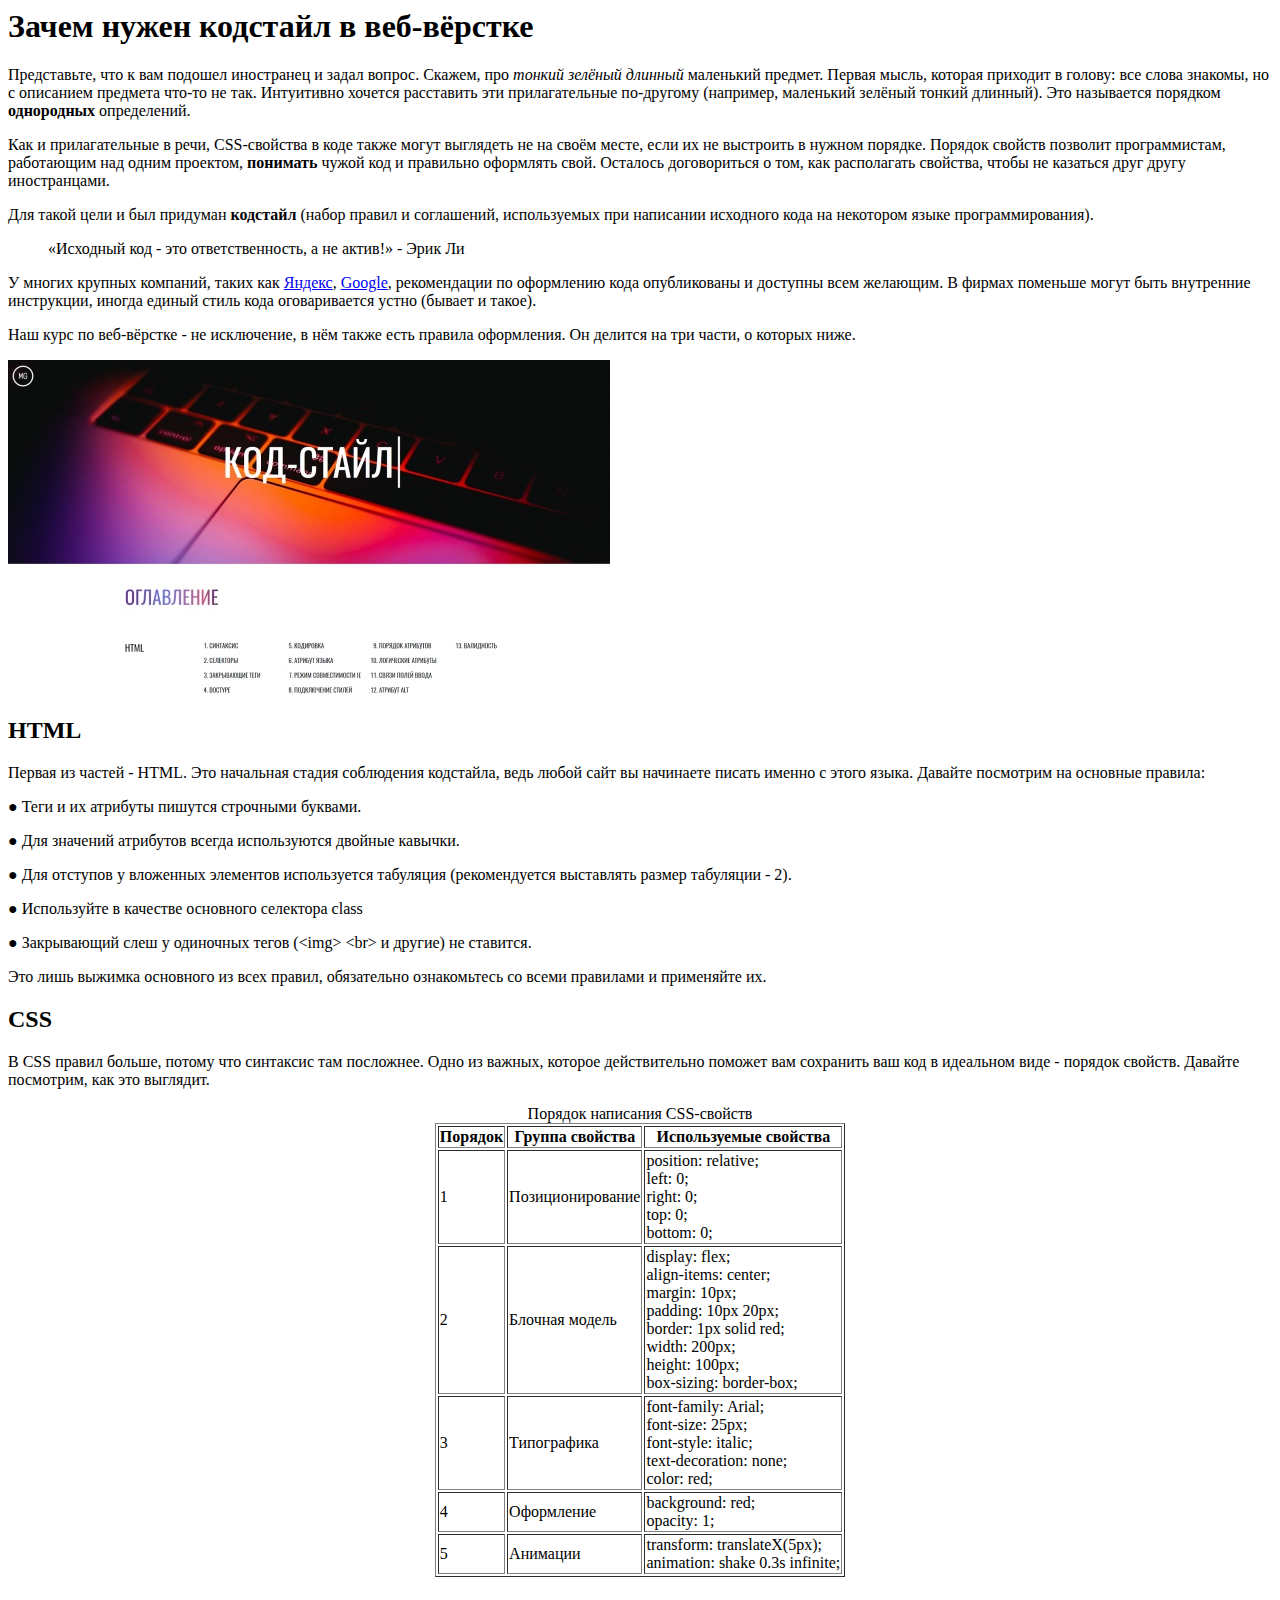
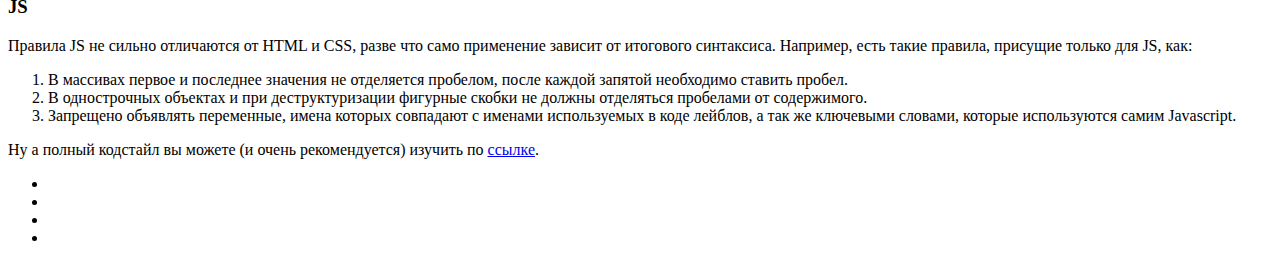
==== index.html @ 4174bd14 "add html files" ====
<Docktype html>
    <html>

    <head>
        <!DOCTYPE html>
        <html lang="en">

        <head>
            <meta charset="UTF-8">
            <meta http-equiv="X-UA-Compatible" content="IE=edge">
            <meta name="viewport" content="width=device-width, initial-scale=1.0">
            <title>Document</title>
        </head>

    <body>
        <h1>Зачем нужен кодстайл в веб-вёрстке</h1>
        <p>Представьте, что к вам подошел иностранец и задал вопрос. Скажем, про <i>тонкий
                зелёный длинный</i> маленький предмет. Первая мысль, которая приходит в голову: все
            слова знакомы, но с описанием предмета что-то не так. Интуитивно хочется расставить
            эти прилагательные по-другому (например, маленький зелёный тонкий длинный). Это
            называется порядком <b>однородных</b> определений.</p>
        <p>Как и прилагательные в речи, CSS-свойства в коде также могут выглядеть не на своём
            месте, если их не выстроить в нужном порядке. Порядок свойств позволит
            программистам, работающим над одним проектом, <b>понимать</b> чужой код и правильно
            оформлять свой. Осталось договориться о том, как располагать свойства, чтобы не
            казаться друг другу иностранцами.</p>
        <p>Для такой цели и был придуман <b>кодстайл</b> (набор правил и соглашений, используемых
            при написании исходного кода на некотором языке программирования).</p>
        <p><blockquote>«Исходный код - это ответственность, а не актив!» - Эрик Ли</blockquote></p>
        <p>У многих крупных компаний, таких как <a href="https://ya.ru/">Яндекс</a>, <a
                href="https://www.google.ru/">Google</a>, рекомендации по оформлению
            кода опубликованы и доступны всем желающим. В фирмах поменьше могут быть
            внутренние инструкции, иногда единый стиль кода оговаривается устно (бывает и
            такое).</p>
        <p>Наш курс по веб-вёрстке - не исключение, в нём также есть правила оформления. Он
            делится на три части, о которых ниже.</p>
        <img src="hgh.jpg" />
        <h2>HTML</h2>
        <p>Первая из частей - HTML. Это начальная стадия соблюдения кодстайла, ведь любой
            сайт вы начинаете писать именно с этого языка. Давайте посмотрим на основные
            правила:</p>
        <p>● Теги и их атрибуты пишутся строчными буквами.
        </p>
        <p>● Для значений атрибутов всегда используются двойные кавычки.</p>
        <p>● Для отступов у вложенных элементов используется табуляция (рекомендуется
            выставлять размер табуляции - 2).</p>
        <p>● Используйте в качестве основного селектора class</p>
        <P>● Закрывающий слеш у одиночных тегов (&#60;img&#62; &#60;br&#62; и другие) не ставится.
        </P>
        <p>
            Это лишь выжимка основного из всех правил, обязательно ознакомьтесь со всеми
            правилами и применяйте их.<br>
        </p>
        <h2>CSS</h2>
        <p>
            В CSS правил больше, потому что синтаксис там посложнее. Одно из важных, которое
            действительно поможет вам сохранить ваш код в идеальном виде - порядок свойств.
            Давайте посмотрим, как это выглядит.
        </p>
        <center>Порядок написания CSS-свойств</center>
        <table border="1" align="center">
            <tr>
                <th>Порядок</th>
                <th>Группа свойства </th>
                <th>Используемые свойства</th>
            </tr>
            <tr>
                <td>1</td>
                <td>Позиционирование</td>
                <td>position: relative;<br>
                    left: 0;<br>
                    right: 0;<br>
                    top: 0;<br>
                    bottom: 0;</td>
            </tr>
            <tr>
                <td>2</td>
                <td>Блочная модель</td>
                <td>display: flex;<br>
                    align-items: center;<br>
                    margin: 10px;<br>
                    padding: 10px 20px;<br>
                    border: 1px solid red;<br>
                    width: 200px;<br>
                    height: 100px;<br>
                    box-sizing: border-box;</td>
            </tr>
            <tr>
                <td>3</td>
                <td>Типографика</td>
                <td>font-family: Arial;<br>
                    font-size: 25px;<br>
                    font-style: italic;<br>
                    text-decoration: none;<br>
                    color: red;</td>
            </tr>
            <tr>
                <td>4</td>
                <td>Оформление</td>
                <td>background: red;<br>
                    opacity: 1;</td>
            </tr>
            <tr>
                <td>5</td>
                <td>Анимации</td>
                <td>transform: translateX(5px);<br>
                    animation: shake 0.3s infinite;</td>
            </tr>

        </table>
        <h3>JS</h3>
        <p>
            Правила JS не сильно отличаются от HTML и CSS, разве что само применение зависит
            от итогового синтаксиса. Например, есть такие правила, присущие только для JS, как:<br>
        <ol>
            <li>В массивах первое и последнее значения не отделяется пробелом, после каждой
                запятой необходимо ставить пробел.<br>
            <li>В однострочных объектах и при деструктуризации фигурные скобки не должны
                отделяться пробелами от содержимого.<br>
            <li>Запрещено объявлять переменные, имена которых совпадают с именами
                используемых в коде лейблов, а так же ключевыми словами, которые
                используются самим Javascript.<br>
        </ol>
        Ну а полный кодстайл вы можете (и очень рекомендуется) изучить по <a
            href="https://codeguide.maxgraph.ru/">ссылке</a>.<br>
        </p>
        <ul>
            <li></li>
            <li></li>
            <li></li>
            <li></li>
        </ul>
    </body>
 
    </html>
    </head>

    </html>

    </html>
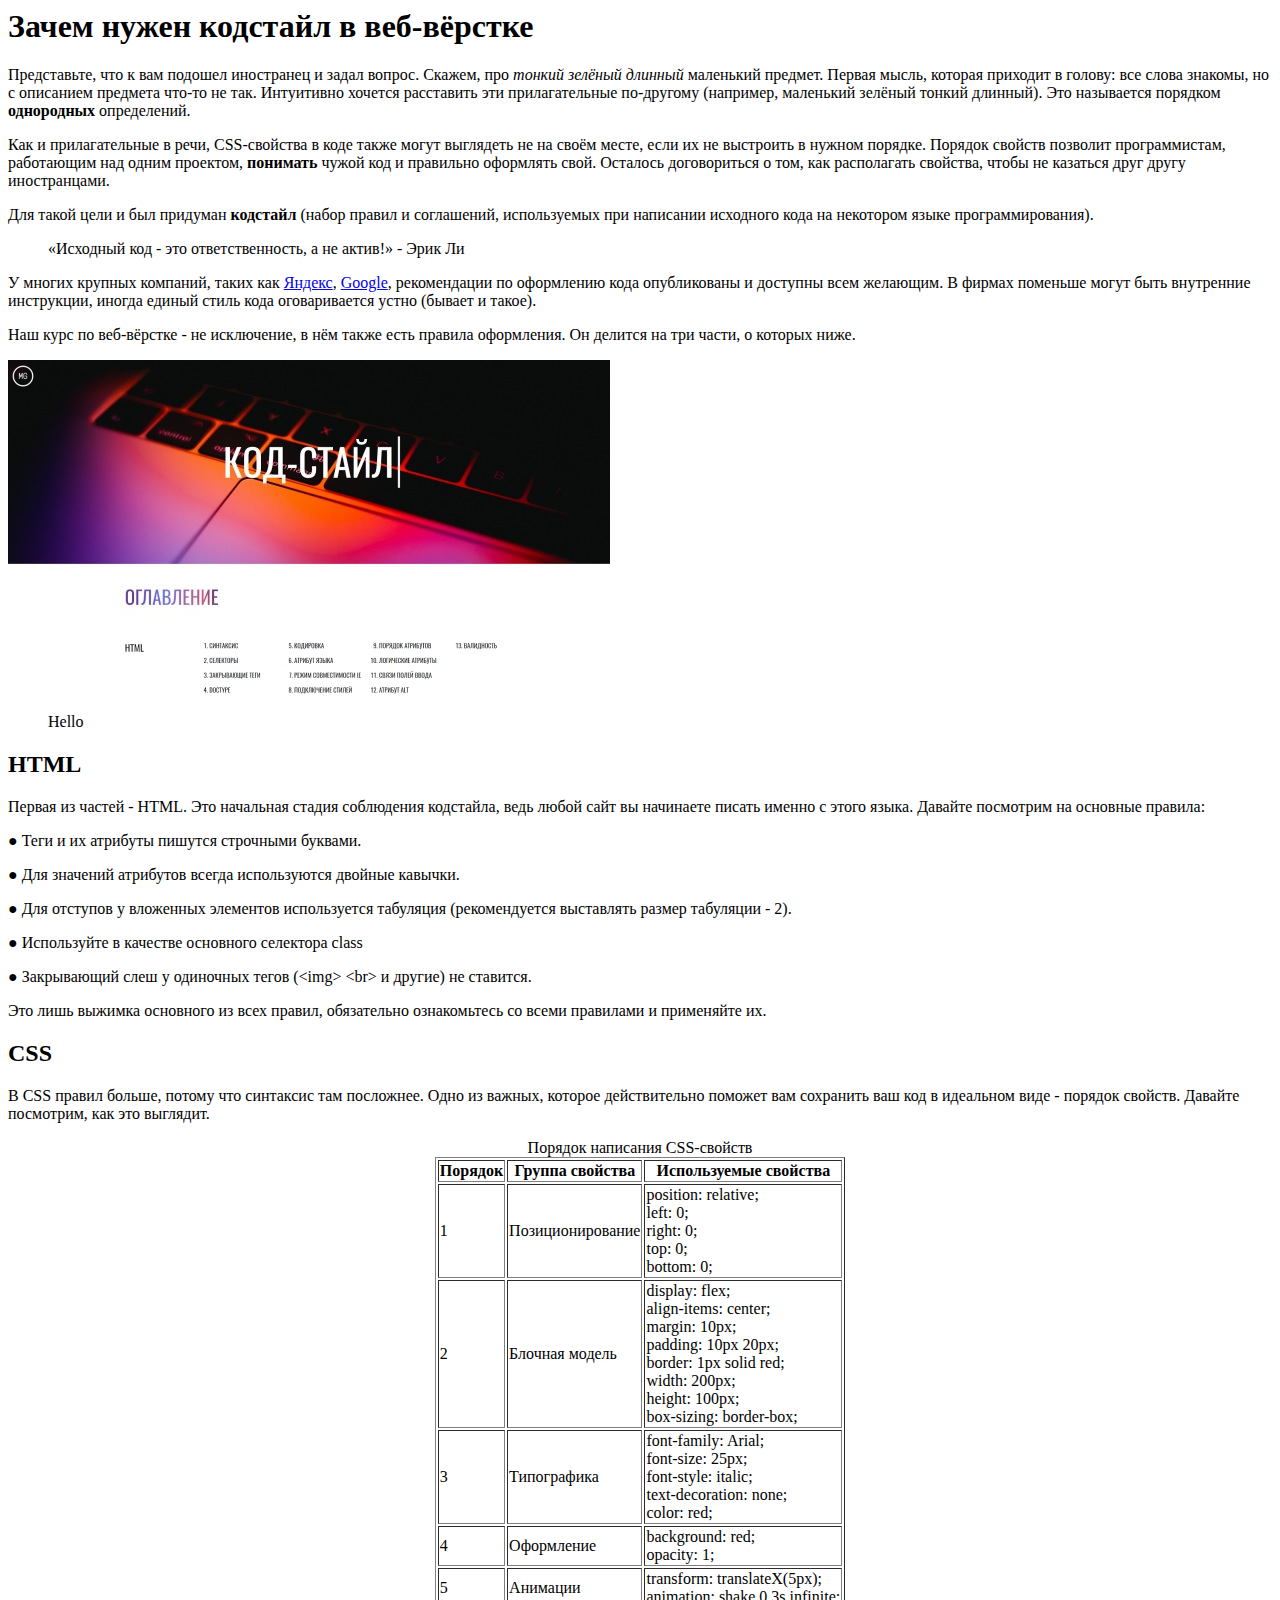
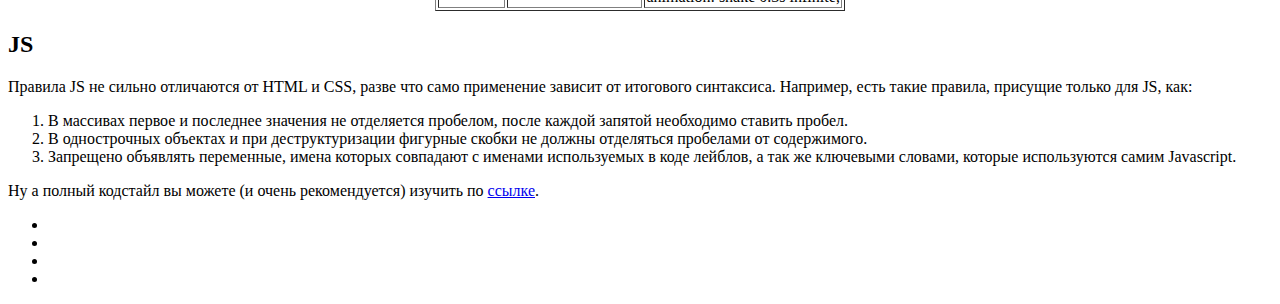
==== commit b8938944: "add fkj" ====
--- a/index.html
+++ b/index.html
@@ -26,15 +26,20 @@
             казаться друг другу иностранцами.</p>
         <p>Для такой цели и был придуман <b>кодстайл</b> (набор правил и соглашений, используемых
             при написании исходного кода на некотором языке программирования).</p>
-        <p><blockquote>«Исходный код - это ответственность, а не актив!» - Эрик Ли</blockquote></p>
-        <p>У многих крупных компаний, таких как <a href="https://ya.ru/">Яндекс</a>, <a
+        <p>
+        <blockquote>«Исходный код - это ответственность, а не актив!» - Эрик Ли</blockquote>
+        </p>
+        <p>У многих крупных компаний, таких как <a target="_blank" href="https://ya.ru/">Яндекс</a>, <a target="_blank"
                 href="https://www.google.ru/">Google</a>, рекомендации по оформлению
             кода опубликованы и доступны всем желающим. В фирмах поменьше могут быть
             внутренние инструкции, иногда единый стиль кода оговаривается устно (бывает и
             такое).</p>
         <p>Наш курс по веб-вёрстке - не исключение, в нём также есть правила оформления. Он
             делится на три части, о которых ниже.</p>
-        <img src="hgh.jpg" />
+        <figcaption>
+            <img src="hgh.jpg" />
+            <figure>Hello</figure>
+        </figcaption>
         <h2>HTML</h2>
         <p>Первая из частей - HTML. Это начальная стадия соблюдения кодстайла, ведь любой
             сайт вы начинаете писать именно с этого языка. Давайте посмотрим на основные
@@ -108,7 +113,7 @@
             </tr>
 
         </table>
-        <h3>JS</h3>
+        <h2>JS</h2>
         <p>
             Правила JS не сильно отличаются от HTML и CSS, разве что само применение зависит
             от итогового синтаксиса. Например, есть такие правила, присущие только для JS, как:<br>
@@ -121,7 +126,7 @@
                 используемых в коде лейблов, а так же ключевыми словами, которые
                 используются самим Javascript.<br>
         </ol>
-        Ну а полный кодстайл вы можете (и очень рекомендуется) изучить по <a
+        Ну а полный кодстайл вы можете (и очень рекомендуется) изучить по <a target="_blank"
             href="https://codeguide.maxgraph.ru/">ссылке</a>.<br>
         </p>
         <ul>
@@ -131,7 +136,7 @@
             <li></li>
         </ul>
     </body>
- 
+
     </html>
     </head>
 
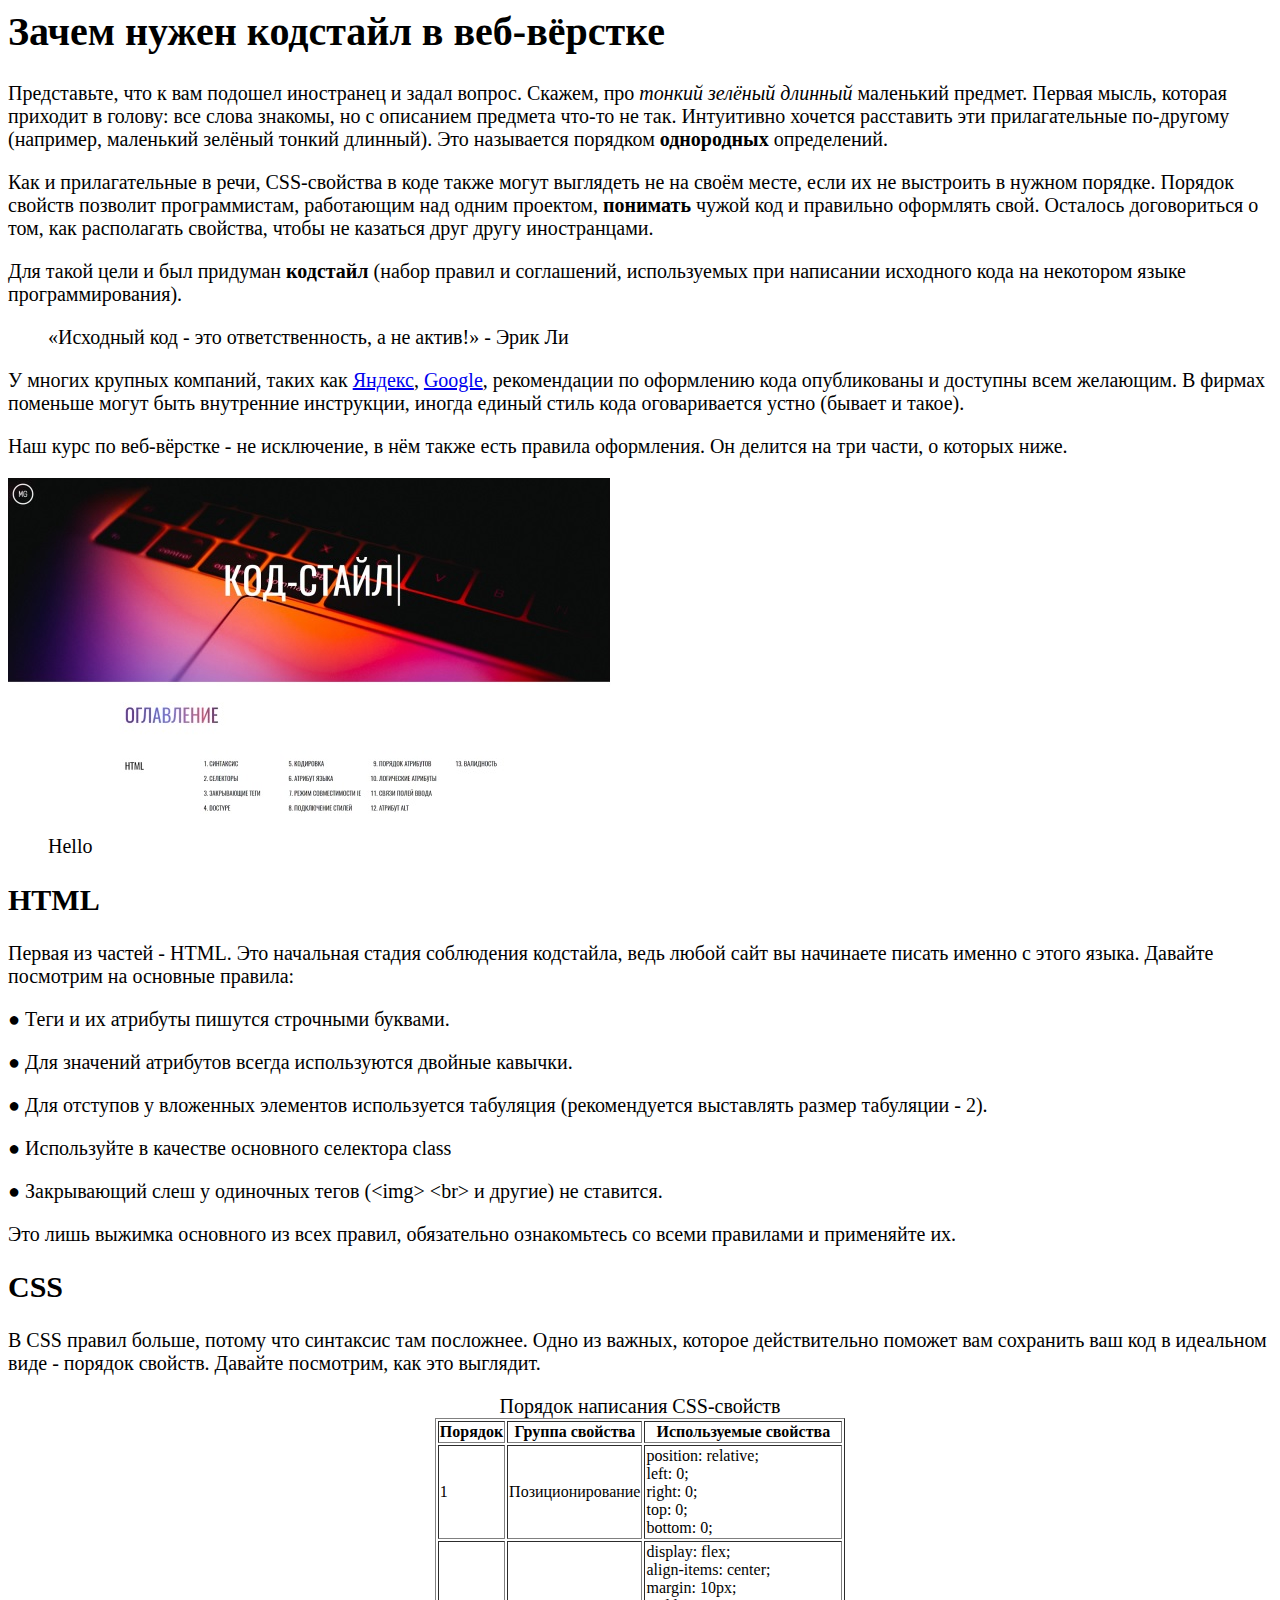
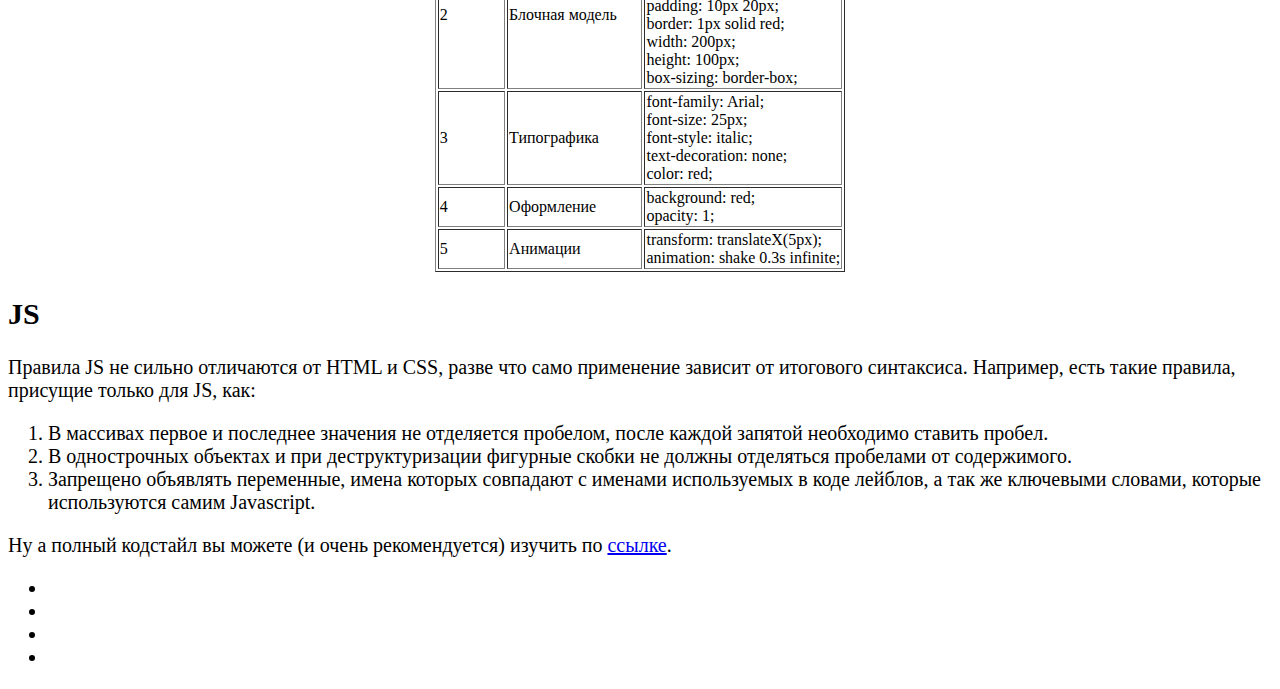
==== commit 4a89b13c: "kkk" ====
--- a/index.html
+++ b/index.html
@@ -10,6 +10,7 @@
             <meta http-equiv="X-UA-Compatible" content="IE=edge">
             <meta name="viewport" content="width=device-width, initial-scale=1.0">
             <title>Document</title>
+            <link rel="stylesheet" href="style.css">
         </head>
 
     <body>
--- a/style.css
+++ b/style.css
@@ -0,0 +1,12 @@
+body {
+    font-size: 20px;
+}
+h1 {
+    font-size: 40px;
+}
+h2 {
+    font-size: 30px;
+}
+h3 {
+    font-size: 35px;
+}
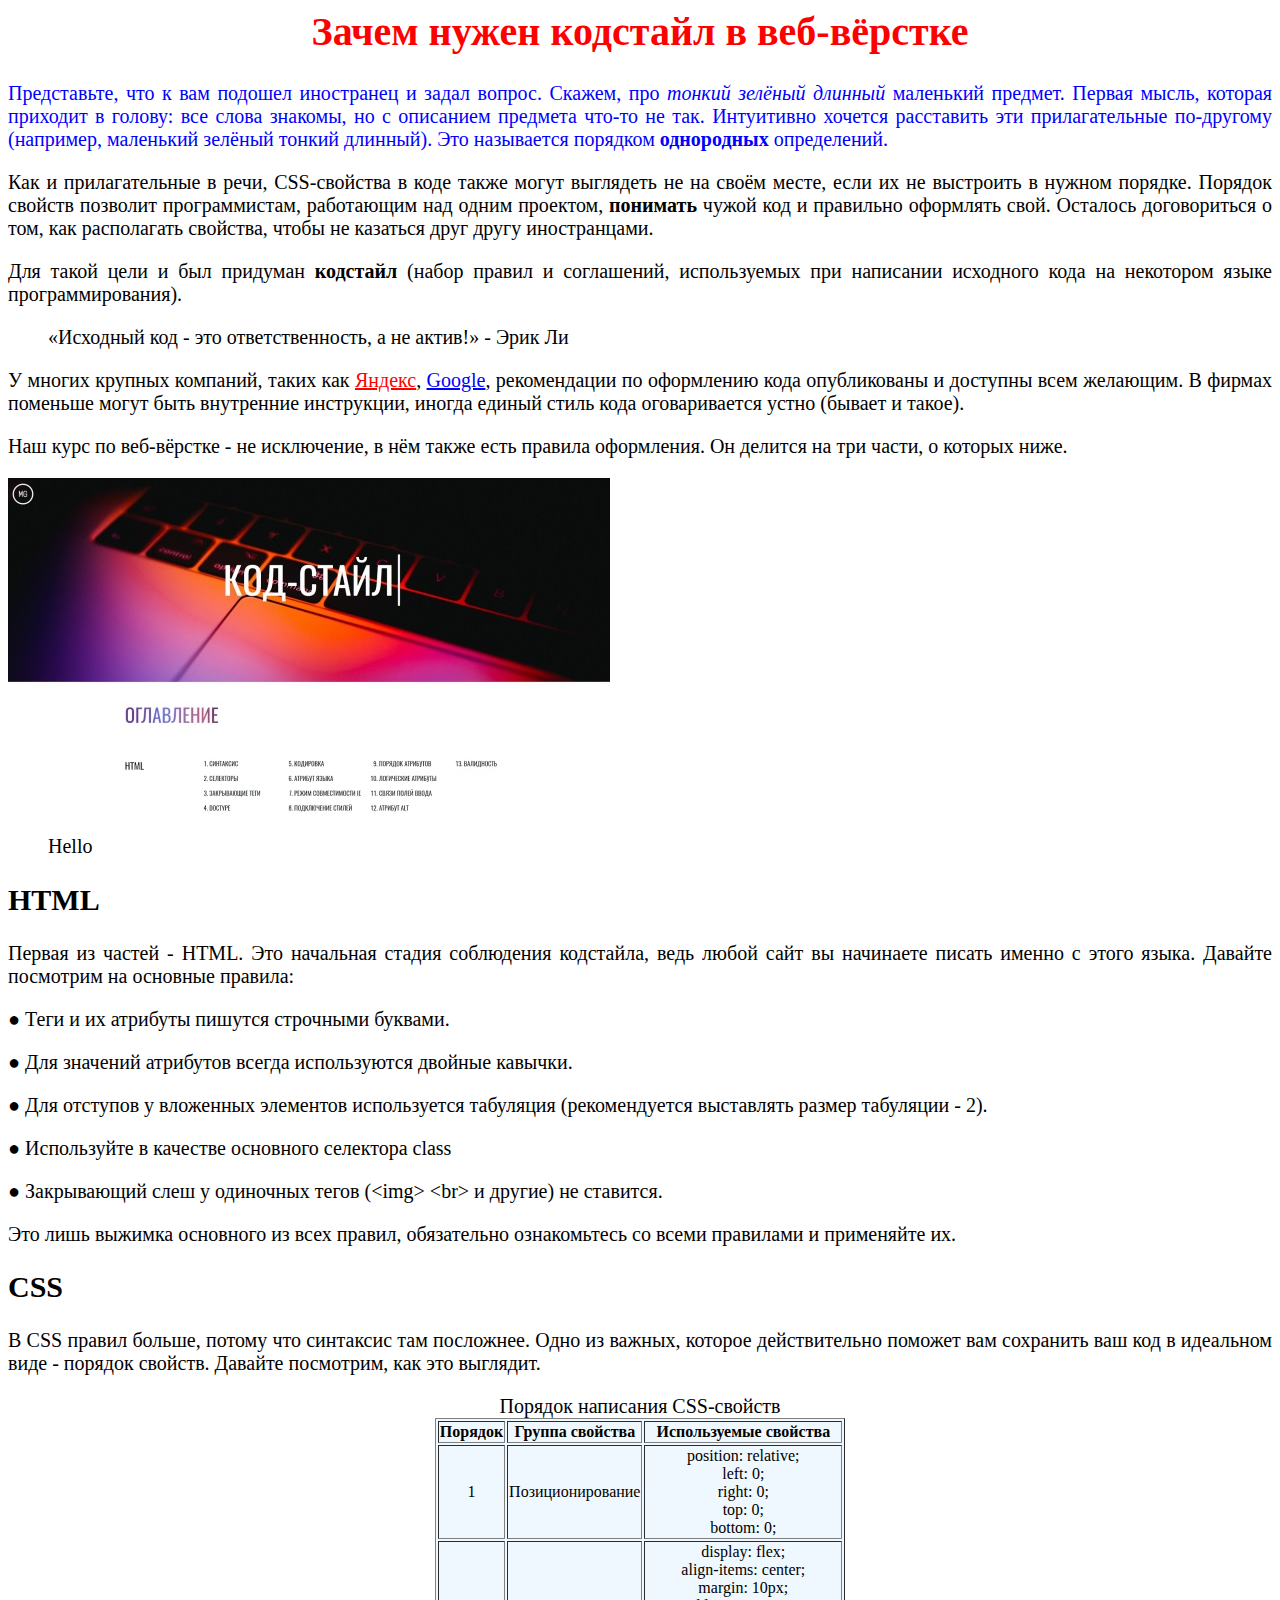
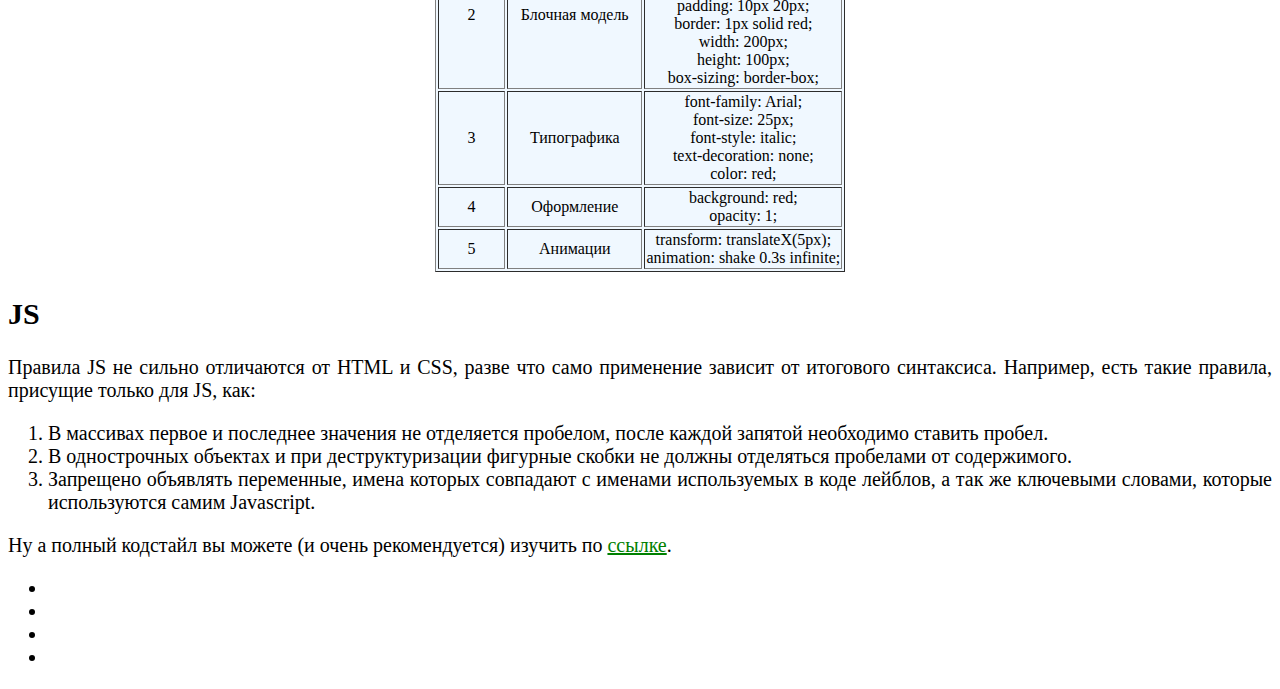
==== commit acf3f03b: "практическая" ====
--- a/index.html
+++ b/index.html
@@ -14,12 +14,16 @@
         </head>
 
     <body>
-        <h1>Зачем нужен кодстайл в веб-вёрстке</h1>
-        <p>Представьте, что к вам подошел иностранец и задал вопрос. Скажем, про <i>тонкий
+        <div class="collorred">
+        <h1 class="collorred"> Зачем нужен кодстайл в веб-вёрстке</h1>
+        </div>
+        <div id="colorblue">
+        <p id="colorblue">Представьте, что к вам подошел иностранец и задал вопрос. Скажем, про <i>тонкий
                 зелёный длинный</i> маленький предмет. Первая мысль, которая приходит в голову: все
             слова знакомы, но с описанием предмета что-то не так. Интуитивно хочется расставить
             эти прилагательные по-другому (например, маленький зелёный тонкий длинный). Это
             называется порядком <b>однородных</b> определений.</p>
+        </div>
         <p>Как и прилагательные в речи, CSS-свойства в коде также могут выглядеть не на своём
             месте, если их не выстроить в нужном порядке. Порядок свойств позволит
             программистам, работающим над одним проектом, <b>понимать</b> чужой код и правильно
@@ -30,7 +34,7 @@
         <p>
         <blockquote>«Исходный код - это ответственность, а не актив!» - Эрик Ли</blockquote>
         </p>
-        <p>У многих крупных компаний, таких как <a target="_blank" href="https://ya.ru/">Яндекс</a>, <a target="_blank"
+        <p>У многих крупных компаний, таких как <a class="yandex" target="_blank"  href="https://ya.ru/">Яндекс</a>, <a class="google" target="_blank"
                 href="https://www.google.ru/">Google</a>, рекомендации по оформлению
             кода опубликованы и доступны всем желающим. В фирмах поменьше могут быть
             внутренние инструкции, иногда единый стиль кода оговаривается устно (бывает и
@@ -127,7 +131,7 @@
                 используемых в коде лейблов, а так же ключевыми словами, которые
                 используются самим Javascript.<br>
         </ol>
-        Ну а полный кодстайл вы можете (и очень рекомендуется) изучить по <a target="_blank"
+        Ну а полный кодстайл вы можете (и очень рекомендуется) изучить по <a class="kam" target="_blank"
             href="https://codeguide.maxgraph.ru/">ссылке</a>.<br>
         </p>
         <ul>
--- a/style.css
+++ b/style.css
@@ -1,8 +1,10 @@
 body {
     font-size: 20px;
+    text-align: justify;
 }
 h1 {
     font-size: 40px;
+    text-align: center;
 }
 h2 {
     font-size: 30px;
@@ -10,3 +12,25 @@
 h3 {
     font-size: 35px;
 }
+table {
+margin: auto;
+background-color: aliceblue;
+}
+td {
+text-align: center;
+}
+.collorred  {
+    color: red;
+}
+#colorblue {
+    color: blue;
+}
+.yandex  {
+    color: red;
+}
+.google {
+    color: blue;
+}
+.kam {
+    color: green;
+}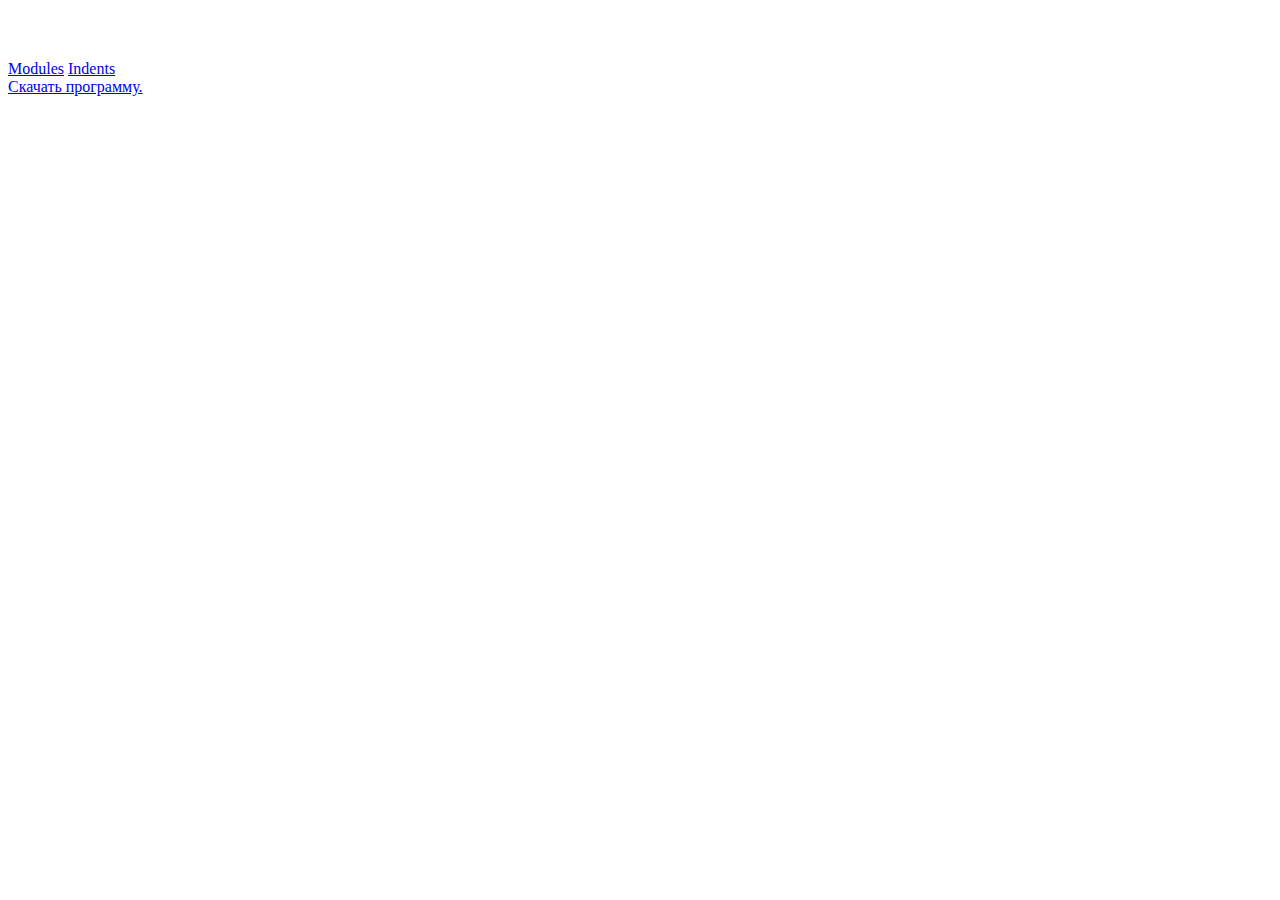
==== commit 9b854821: "add" ====
--- a/index.html
+++ b/index.html
@@ -1,150 +1,30 @@
-<Docktype html>
-    <html>
+<!DOCTYPE html>
+<html lang="en">
 
     <head>
-        <!DOCTYPE html>
-        <html lang="en">
-
-        <head>
-            <meta charset="UTF-8">
-            <meta http-equiv="X-UA-Compatible" content="IE=edge">
-            <meta name="viewport" content="width=device-width, initial-scale=1.0">
-            <title>Document</title>
-            <link rel="stylesheet" href="style.css">
-        </head>
-
+        <meta charset="UTF-8">
+        <meta http-equiv="X-UA-Compatible" content="IE=edge">
+        <meta name="viewport" content="width=device-width, initial-scale=1.0">
+        <title>Практическая 3</title>
+        <link rel="stylesheet" href="css/style.css">
+        <link rel="stylesheet" href="css/normalize.css">
+    </head>
+    
     <body>
-        <div class="collorred">
-        <h1 class="collorred"> Зачем нужен кодстайл в веб-вёрстке</h1>
-        </div>
-        <div id="colorblue">
-        <p id="colorblue">Представьте, что к вам подошел иностранец и задал вопрос. Скажем, про <i>тонкий
-                зелёный длинный</i> маленький предмет. Первая мысль, которая приходит в голову: все
-            слова знакомы, но с описанием предмета что-то не так. Интуитивно хочется расставить
-            эти прилагательные по-другому (например, маленький зелёный тонкий длинный). Это
-            называется порядком <b>однородных</b> определений.</p>
-        </div>
-        <p>Как и прилагательные в речи, CSS-свойства в коде также могут выглядеть не на своём
-            месте, если их не выстроить в нужном порядке. Порядок свойств позволит
-            программистам, работающим над одним проектом, <b>понимать</b> чужой код и правильно
-            оформлять свой. Осталось договориться о том, как располагать свойства, чтобы не
-            казаться друг другу иностранцами.</p>
-        <p>Для такой цели и был придуман <b>кодстайл</b> (набор правил и соглашений, используемых
-            при написании исходного кода на некотором языке программирования).</p>
-        <p>
-        <blockquote>«Исходный код - это ответственность, а не актив!» - Эрик Ли</blockquote>
-        </p>
-        <p>У многих крупных компаний, таких как <a class="yandex" target="_blank"  href="https://ya.ru/">Яндекс</a>, <a class="google" target="_blank"
-                href="https://www.google.ru/">Google</a>, рекомендации по оформлению
-            кода опубликованы и доступны всем желающим. В фирмах поменьше могут быть
-            внутренние инструкции, иногда единый стиль кода оговаривается устно (бывает и
-            такое).</p>
-        <p>Наш курс по веб-вёрстке - не исключение, в нём также есть правила оформления. Он
-            делится на три части, о которых ниже.</p>
-        <figcaption>
-            <img src="hgh.jpg" />
-            <figure>Hello</figure>
-        </figcaption>
-        <h2>HTML</h2>
-        <p>Первая из частей - HTML. Это начальная стадия соблюдения кодстайла, ведь любой
-            сайт вы начинаете писать именно с этого языка. Давайте посмотрим на основные
-            правила:</p>
-        <p>● Теги и их атрибуты пишутся строчными буквами.
-        </p>
-        <p>● Для значений атрибутов всегда используются двойные кавычки.</p>
-        <p>● Для отступов у вложенных элементов используется табуляция (рекомендуется
-            выставлять размер табуляции - 2).</p>
-        <p>● Используйте в качестве основного селектора class</p>
-        <P>● Закрывающий слеш у одиночных тегов (&#60;img&#62; &#60;br&#62; и другие) не ставится.
-        </P>
-        <p>
-            Это лишь выжимка основного из всех правил, обязательно ознакомьтесь со всеми
-            правилами и применяйте их.<br>
-        </p>
-        <h2>CSS</h2>
-        <p>
-            В CSS правил больше, потому что синтаксис там посложнее. Одно из важных, которое
-            действительно поможет вам сохранить ваш код в идеальном виде - порядок свойств.
-            Давайте посмотрим, как это выглядит.
-        </p>
-        <center>Порядок написания CSS-свойств</center>
-        <table border="1" align="center">
-            <tr>
-                <th>Порядок</th>
-                <th>Группа свойства </th>
-                <th>Используемые свойства</th>
-            </tr>
-            <tr>
-                <td>1</td>
-                <td>Позиционирование</td>
-                <td>position: relative;<br>
-                    left: 0;<br>
-                    right: 0;<br>
-                    top: 0;<br>
-                    bottom: 0;</td>
-            </tr>
-            <tr>
-                <td>2</td>
-                <td>Блочная модель</td>
-                <td>display: flex;<br>
-                    align-items: center;<br>
-                    margin: 10px;<br>
-                    padding: 10px 20px;<br>
-                    border: 1px solid red;<br>
-                    width: 200px;<br>
-                    height: 100px;<br>
-                    box-sizing: border-box;</td>
-            </tr>
-            <tr>
-                <td>3</td>
-                <td>Типографика</td>
-                <td>font-family: Arial;<br>
-                    font-size: 25px;<br>
-                    font-style: italic;<br>
-                    text-decoration: none;<br>
-                    color: red;</td>
-            </tr>
-            <tr>
-                <td>4</td>
-                <td>Оформление</td>
-                <td>background: red;<br>
-                    opacity: 1;</td>
-            </tr>
-            <tr>
-                <td>5</td>
-                <td>Анимации</td>
-                <td>transform: translateX(5px);<br>
-                    animation: shake 0.3s infinite;</td>
-            </tr>
-
-        </table>
-        <h2>JS</h2>
-        <p>
-            Правила JS не сильно отличаются от HTML и CSS, разве что само применение зависит
-            от итогового синтаксиса. Например, есть такие правила, присущие только для JS, как:<br>
-        <ol>
-            <li>В массивах первое и последнее значения не отделяется пробелом, после каждой
-                запятой необходимо ставить пробел.<br>
-            <li>В однострочных объектах и при деструктуризации фигурные скобки не должны
-                отделяться пробелами от содержимого.<br>
-            <li>Запрещено объявлять переменные, имена которых совпадают с именами
-                используемых в коде лейблов, а так же ключевыми словами, которые
-                используются самим Javascript.<br>
-        </ol>
-        Ну а полный кодстайл вы можете (и очень рекомендуется) изучить по <a class="kam" target="_blank"
-            href="https://codeguide.maxgraph.ru/">ссылке</a>.<br>
-        </p>
-        <ul>
-            <li></li>
-            <li></li>
-            <li></li>
-            <li></li>
-        </ul>
+       
+        <div class="main-content">
+            <div class="logo">
+                <a href="https://skillbox.ru/" target="_blank"><img src="img/logo-light.png"></a>
+            </div>
+            <div class="section">
+                <a class="link1" href="#">Modules</a>
+                <a class="link1" href="article.html">Indents</a>
+            </div>
+    
+            <a href="skillbox.docx" download>Скачать программу.</a>
+    
+        
+    </div>
     </body>
-
-    </html>
-    </head>
-
-    </html>
-
-    </html>+   
+</html>